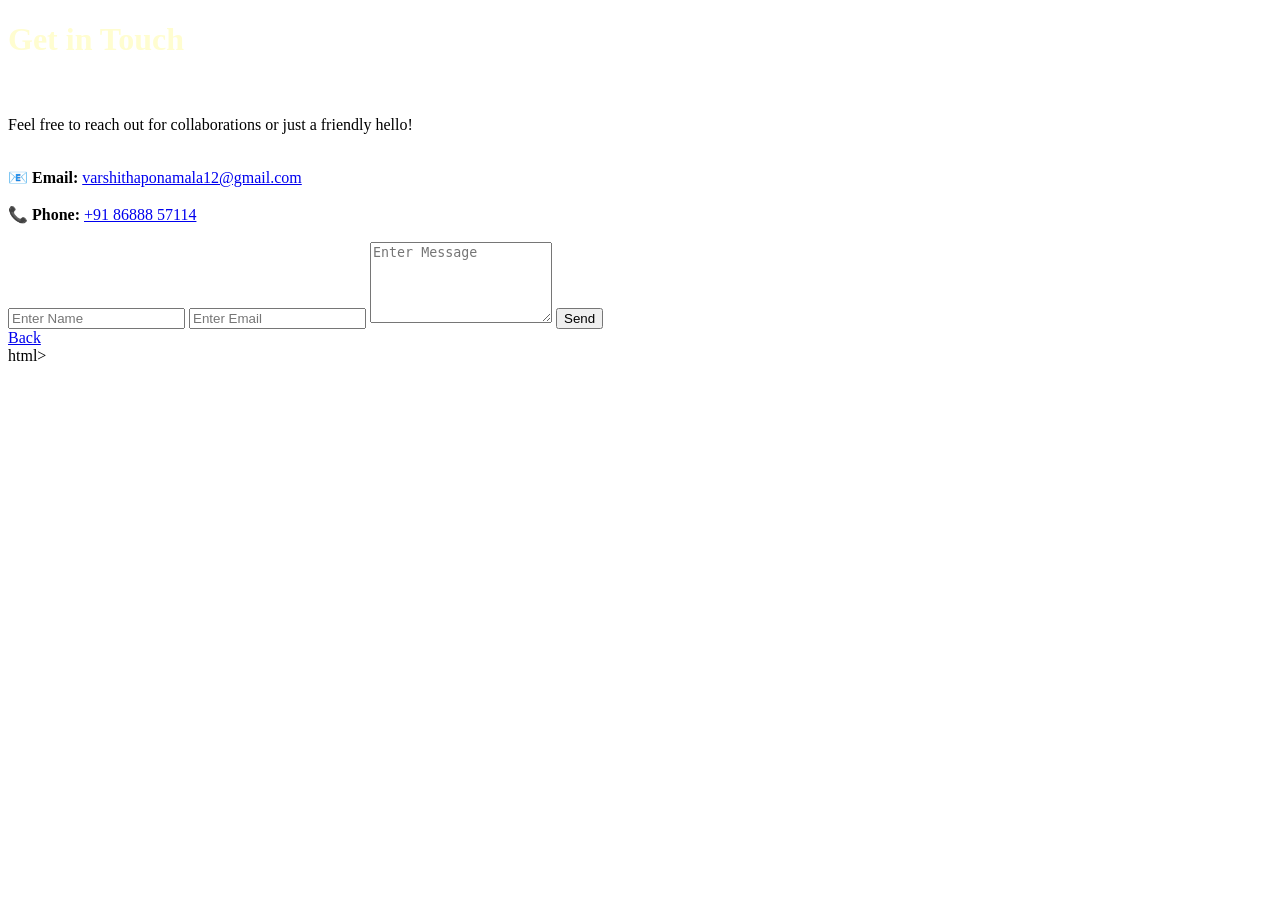
==== contact.html @ 4259b278 "Add files via upload" ====
<!DOCTYPE html>
<html lang="en">
<head>
  <meta charset="UTF-8">
  <meta name="viewport" content="width=device-width, initial-scale=1.0">
  <title>Contact</title>
  <link rel="stylesheet" href="style.css">
</head>
<body>

  <div class="page contact-page">
    

    <div class="contact-container">

      <div class="contact-info">
        <h1 style="color:#FFFDD0">Get in Touch</h1>
        <p><br><br>Feel free to reach out for collaborations or just a friendly hello!<br><br></p>
        
        <div class="info-item">
          <strong>📧 Email:</strong> <a href="mailto:varshitha@example.com">varshithaponamala12@gmail.com<br><br></a>
        </div>
        
        <div class="info-item">
          <strong>📞 Phone:</strong> <a href="tel:+911234567890">+91 86888 57114</a><br><br>
        </div>
      </div>

      <form class="contact-form">
        <input type="text" placeholder="Enter Name">
        <input type="email" placeholder="Enter Email">
        <textarea rows="5" placeholder="Enter Message"></textarea>
        <button type="submit">Send</button>
      </form>

    </div> <a href="index.html" class="back-btn">Back</a>

  </div> </body>
html>
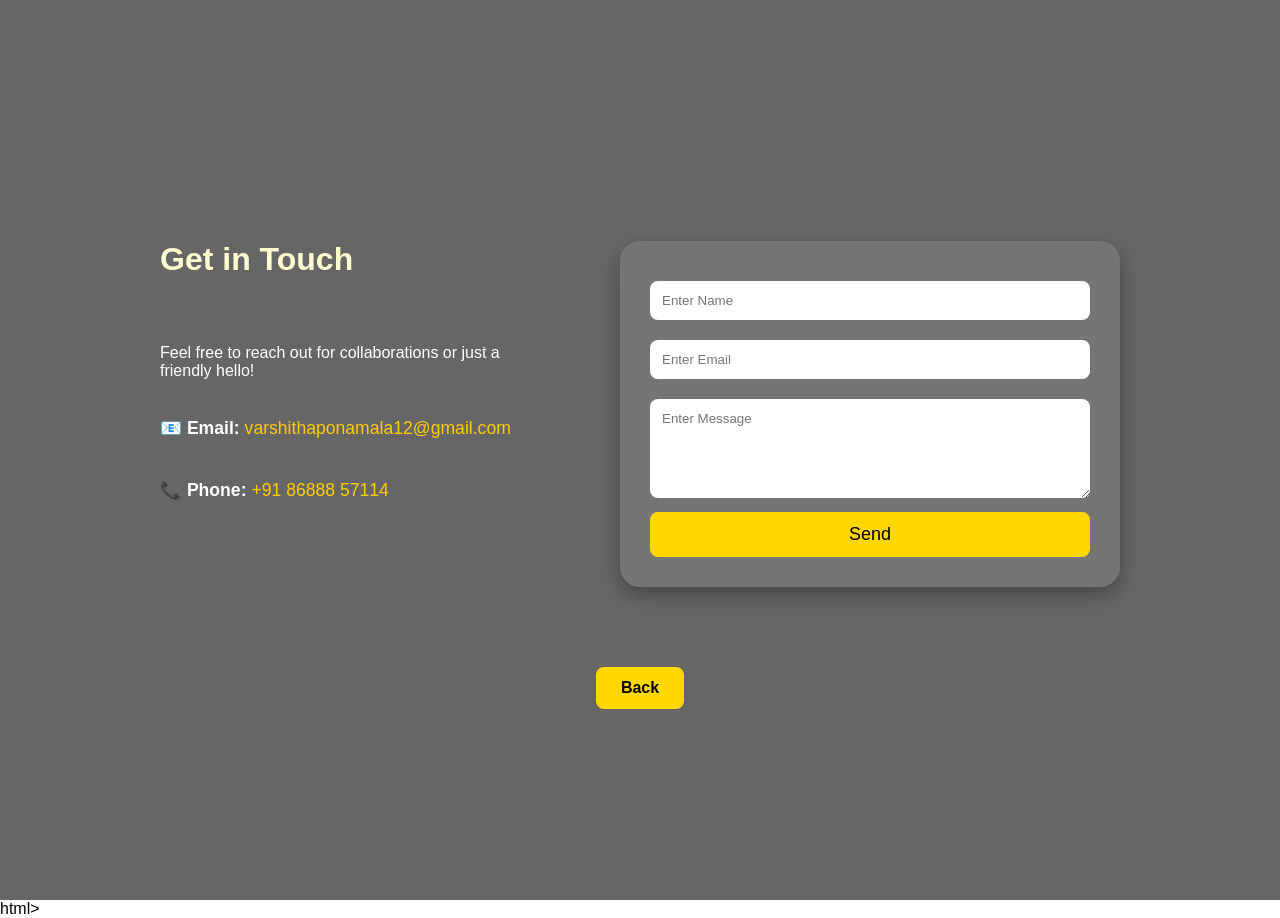
==== commit 90751e07: "Update contact.html" ====
--- a/contact.html
+++ b/contact.html
@@ -18,11 +18,11 @@
         <p><br><br>Feel free to reach out for collaborations or just a friendly hello!<br><br></p>
         
         <div class="info-item">
-          <strong>📧 Email:</strong> <a href="mailto:varshitha@example.com">varshithaponamala12@gmail.com<br><br></a>
+          <strong>📧 Email:</strong> <a href="mailto:varshithaponmala12@gmail.com">varshithaponamala12@gmail.com<br><br></a>
         </div>
         
         <div class="info-item">
-          <strong>📞 Phone:</strong> <a href="tel:+911234567890">+91 86888 57114</a><br><br>
+          <strong>📞 Phone:</strong> <a href="tel:+918688857114">+91 86888 57114</a><br><br>
         </div>
       </div>
 
@@ -36,4 +36,4 @@
     </div> <a href="index.html" class="back-btn">Back</a>
 
   </div> </body>
-html>+html>
--- a/style.css
+++ b/style.css
@@ -0,0 +1,359 @@
+*{
+  margin:0;
+  padding:0;
+  box-sizing:border-box;
+  font-family:Arial;
+}
+
+/* Navbar */
+
+.navbar{
+  background:#056608;
+}
+
+/* Hero */
+
+.hero{
+  height:100vh;
+  display:flex;
+  justify-content:center;
+  align-items:center;
+  text-align:center;
+  background-color: #B2F5D8;
+}
+
+.hero h1{
+  font-size:60px;
+}
+
+.hero p{
+  margin:20px 0;
+  font-size:22px;
+}
+
+/* Pages */
+
+.page{
+  padding:100px 20px;
+  text-align:center;
+}
+
+.page h1{
+  margin-bottom:30px;
+}
+
+/* Update your main container */
+.hero-container {
+  display: flex;
+  justify-content: center; /* Centers the content block on the page */
+  align-items: center;    
+  gap: 80px;               /* 👈 ADJUST THIS: Adds a nice 80px space between the text and photo */
+  max-width: 1100px;      
+  margin: 50px auto;      
+  padding: 0 20px;        
+}
+
+/* Update your image class */
+.hero-image {
+  width: 250px;            /* Set a fixed square width */
+  height: 250px;           /* 👈 CRITICAL: Must match the width to make it a perfect square */
+  object-fit: cover;       /* 👈 IMPORTANT: Prevents the photo from looking squished or distorted */
+  border-radius: 50%;      /* 👈 MAGIC: Turns the square into a perfect circle */
+}
+
+/* Skills */
+
+body {
+    background-image: url("https://img.freepik.com/free-vector/abstract-background-with-waves-glow-vector-illustration-light-background_1182-2531.jpg?w=2000");
+    background-size: cover;               
+    background-position: center;           
+    background-repeat: no-repeat;          
+    background-attachment: fixed;          
+}
+
+.card-box{
+  background:'blue';
+  color:black;
+  width:250px;
+  margin:20px auto;
+  padding:20px;
+  border-radius:10px;
+  font-size:22px;
+}
+
+/* Projects */
+
+body {
+    background-image: url("https://wallpaperaccess.com/full/817619.jpg");
+    background-size: cover;               
+    background-position: center;           
+    background-repeat: no-repeat;          
+    background-attachment: fixed;          
+}
+
+
+.project{
+  color:black;
+  padding:20px;
+  margin:20px auto;
+  width:80%;
+  border-radius:10px;
+}
+
+/* Contact */
+
+.contact-form{
+  width:80%;
+  max-width:500px;
+  margin:auto;
+}
+
+.contact-form input,
+.contact-form textarea{
+  width:100%;
+  margin:10px 0;
+  padding:12px;
+  border:none;
+  border-radius:8px;
+}
+
+.contact-form button{
+  width:100%;
+  padding:12px;
+  border:none;
+  background:gold;
+  font-size:18px;
+  border-radius:8px;
+}
+
+/* Back Button */
+
+.back-btn{
+  display:inline-block;
+  margin-top:30px;
+  padding:12px 25px;
+  background:gold;
+  color:black;
+  text-decoration:none;
+  border-radius:8px;
+  font-weight:bold;
+}
+
+/* Responsive */
+
+@media(max-width:768px){
+
+  .hero h1{
+    font-size:40px;
+  }
+
+  .hero p{
+    font-size:18px;
+  }
+
+  .project{
+    width:95%;
+  }
+
+}/* =========================
+CONTACT PAGE BACKGROUND
+========================= */
+
+.contact-page{
+
+  min-height:100vh;
+
+  display:flex;
+
+  flex-direction:column;
+
+  justify-content:center;
+
+  align-items:center;
+
+  text-align:center;
+
+  padding:20px;
+
+  background:
+  linear-gradient(
+    rgba(0,0,0,0.6),
+    rgba(0,0,0,0.6)
+  ),
+  url("C:\Users\DELL\OneDrive\Pictures\OIP.jpg");
+
+  background-size:cover;
+
+  background-position:center;
+
+  background-repeat:no-repeat;
+}
+
+
+/* CONTACT FORM DESIGN */
+
+.contact-form{
+
+  width:80%;
+
+  max-width:500px;
+
+  margin:auto;
+
+  padding:30px;
+
+  border-radius:20px;
+
+  background:rgba(255,255,255,0.1);
+
+  backdrop-filter:blur(10px);
+
+  box-shadow:0 8px 20px rgba(0,0,0,0.3);
+}
+```css
+/* =========================
+ABOUT ME SECTION
+========================= */
+
+.about-container{
+
+  min-height:100vh;
+
+  display:flex;
+
+  flex-direction:column;
+
+  justify-content:center;
+
+  align-items:center;
+
+  text-align:center;
+
+  padding:40px 20px;
+}
+
+
+/* ABOUT ME HEADING */
+
+.about-container h1{
+
+  font-size:55px;
+
+  margin-bottom:30px;
+
+  color:white;
+
+  letter-spacing:2px;
+}
+
+
+/* ABOUT ME CARD */
+
+.about-text{
+
+  width:85%;
+
+  max-width:900px;
+
+  padding:35px;
+
+  border-radius:20px;
+
+  background:rgba(255,255,255,0.1);
+
+  backdrop-filter:blur(10px);
+
+  border:1px solid rgba(255,255,255,0.2);
+
+  box-shadow:0 8px 20px rgba(0,0,0,0.3);
+
+  font-size:22px;
+
+  line-height:1.9;
+
+  color:white;
+
+  text-align:center;
+}
+
+
+/* HOVER EFFECT */
+
+.about-text:hover{
+
+  transform:scale(1.01);
+
+  transition:0.3s;
+}
+
+
+/* RESPONSIVE DESIGN */
+
+@media(max-width:768px){
+
+  .about-container h1{
+
+    font-size:40px;
+  }
+
+  .about-text{
+
+    width:95%;
+
+    font-size:18px;
+
+    padding:25px;
+  }
+
+}
+
+.contact-container {
+  display: flex;
+  justify-content: center;
+  align-items: flex-start; /* Aligns them nicely at the top */
+  gap: 80px;               /* Adds a clean space between info and the form */
+  max-width: 1000px;
+  margin: 50px auto;
+  padding: 0 20px;
+}
+
+.contact-info {
+  flex: 1;
+  color: #ffffff;          /* Adjust based on your text color preference */
+  text-align: left;
+}
+
+.contact-info h2 {
+  font-size: 2rem;
+  margin-bottom: 15px;
+}
+
+.info-item {
+  margin: 20px 0;
+  font-size: 1.1rem;
+}
+
+.info-item a {
+  color: #ffcc00;          /* Makes your links match your yellow button style */
+  text-decoration: none;
+}
+
+.info-item a:hover {
+  text-decoration: underline;
+}
+
+.contact-form-wrapper {
+  flex: 1;
+}
+
+/* Make it stack on mobile screens just like your hero section */
+@media (max-width: 768px) {
+  .contact-container {
+    flex-direction: column;
+    align-items: center;
+    gap: 40px;
+  }
+  .contact-info {
+    text-align: center;
+  }
+}
